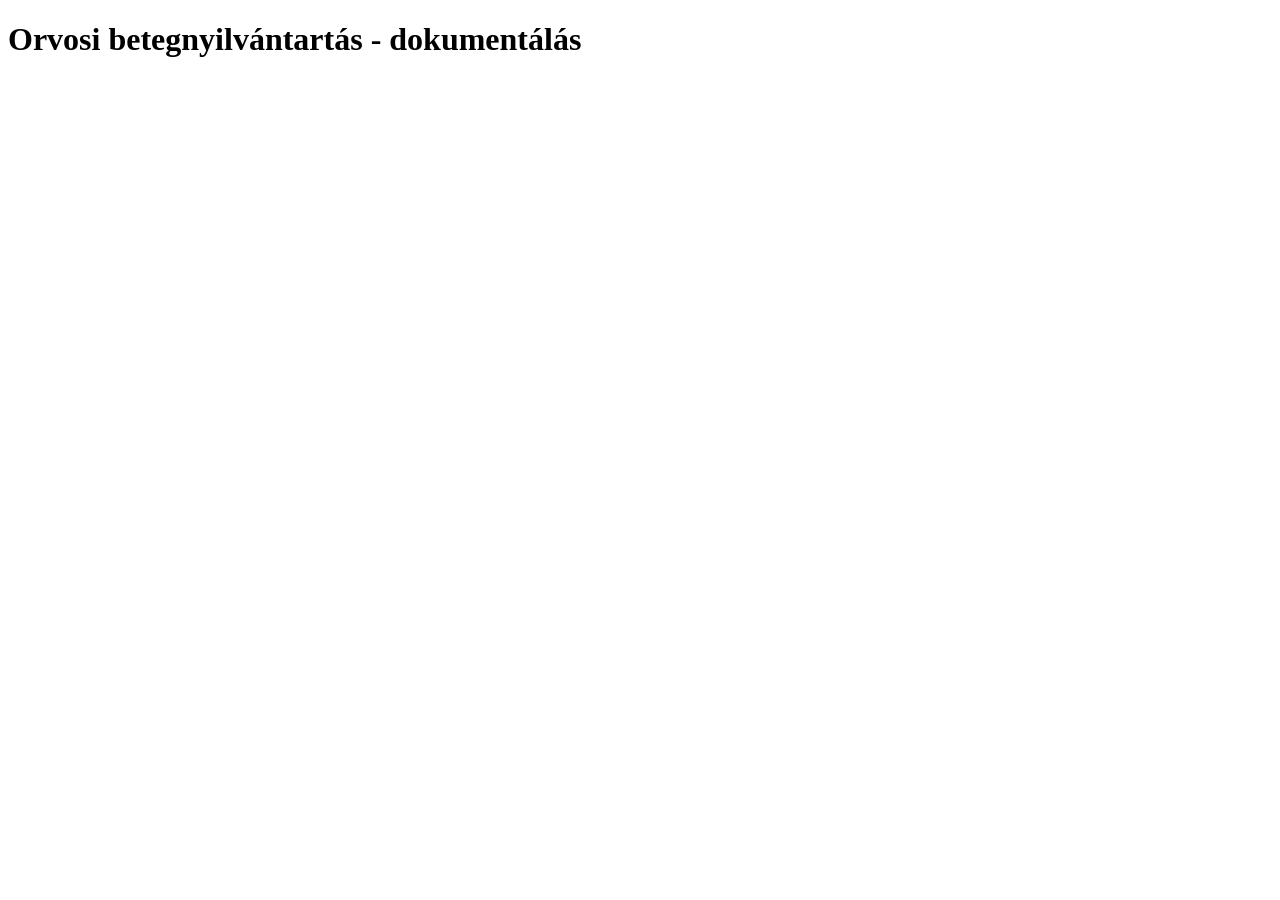
==== index.html @ 0a4479ad "html title" ====
<!DOCTYPE html>
<html lang="hu">
<head>
    <meta charset="UTF-8">
    <meta name="viewport" content="width=device-width, initial-scale=1.0">
    <title>Orvosi betegnyilvántartás - dokumentálás</title>
</head>
<body>
    <h1>Orvosi betegnyilvántartás - dokumentálás</h1>
</body>
</html>
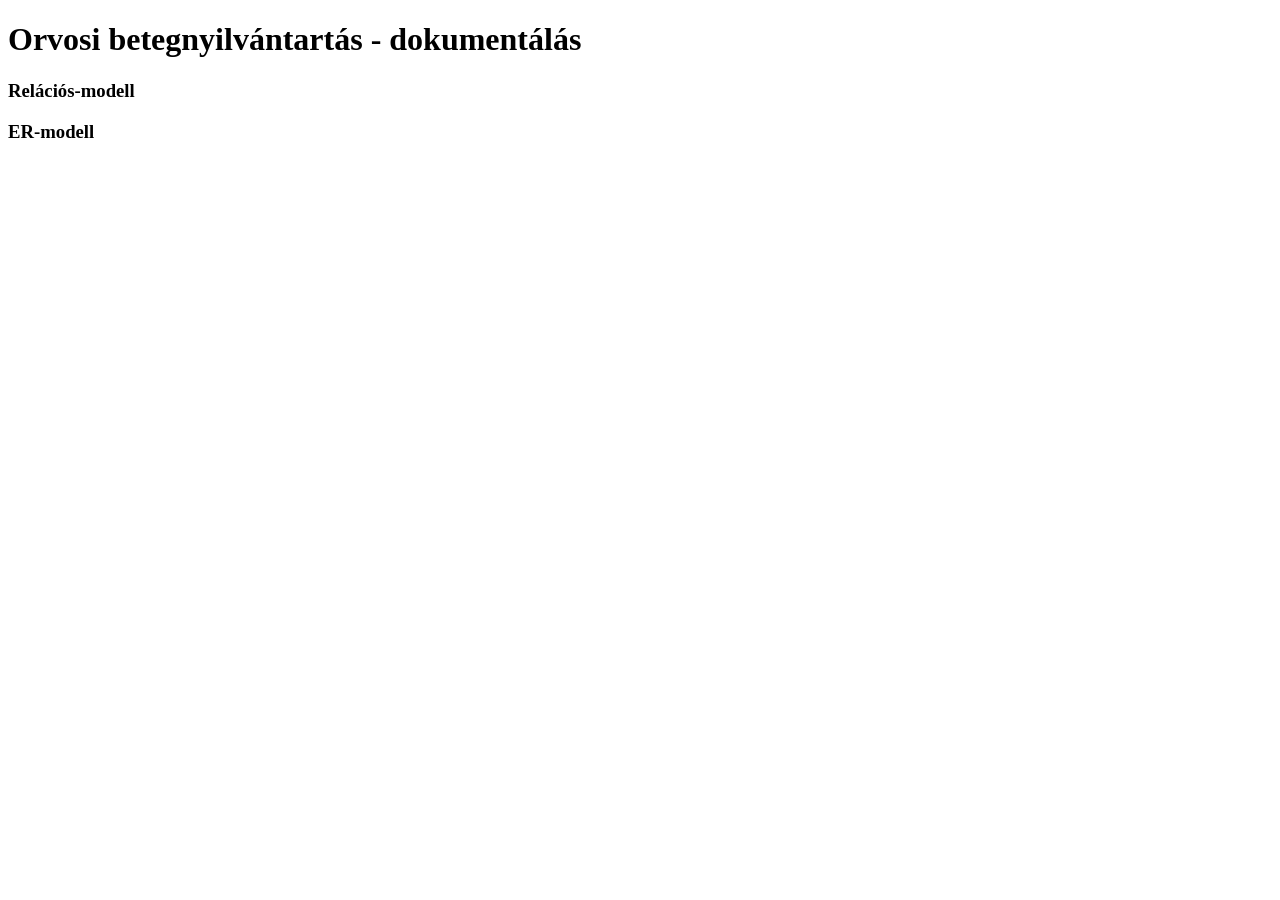
==== commit 90e47fda: "index_adatnazis_javitas" ====
--- a/index.html
+++ b/index.html
@@ -7,5 +7,8 @@
 </head>
 <body>
     <h1>Orvosi betegnyilvántartás - dokumentálás</h1>
+    <h3>Relációs-modell</h3>
+    
+    <h3>ER-modell</h3>
 </body>
 </html>
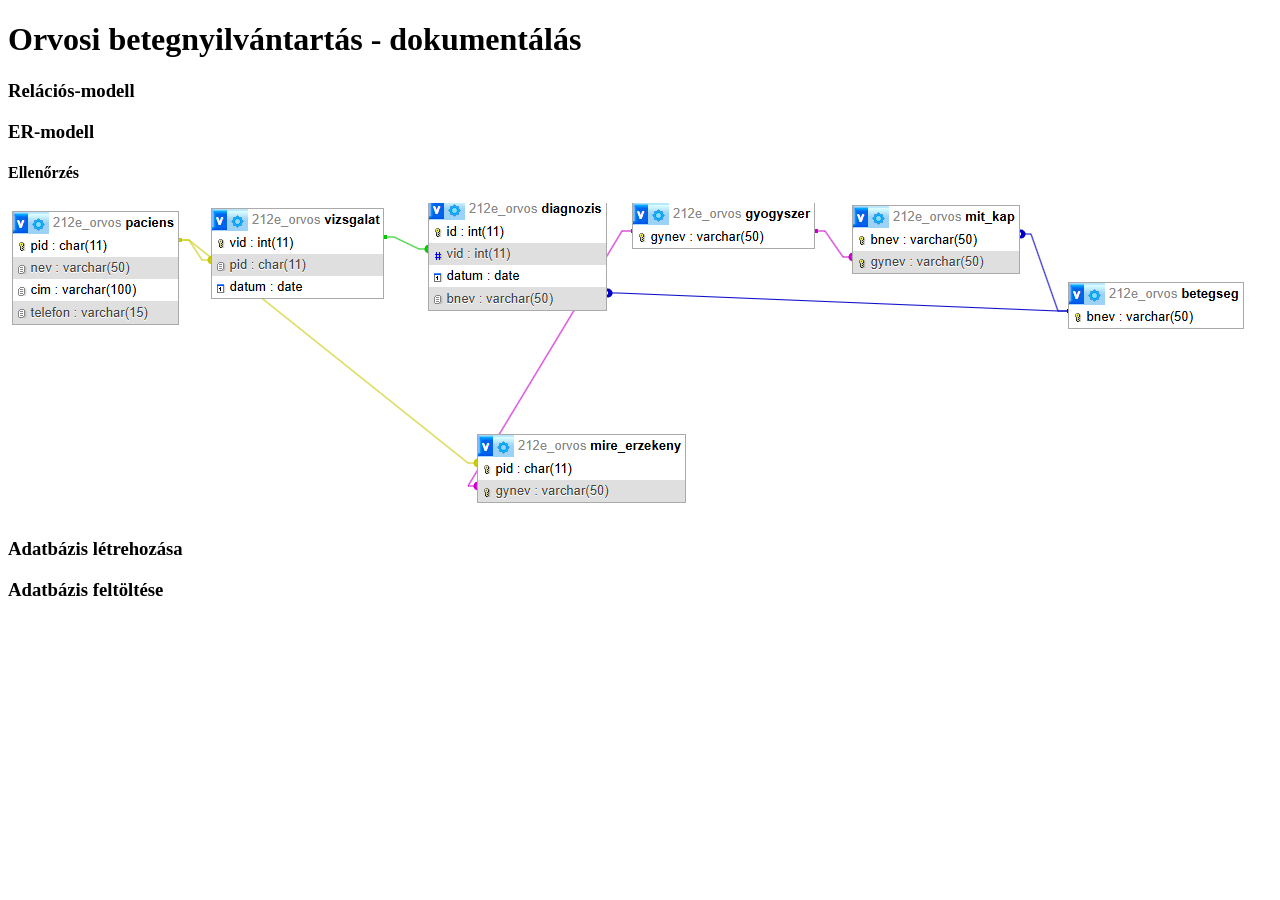
==== commit 69925fab: "html ellenorzes" ====
--- a/index.html
+++ b/index.html
@@ -10,5 +10,11 @@
     <h3>Relációs-modell</h3>
     
     <h3>ER-modell</h3>
+
+    <h4>Ellenőrzés</h4>
+    <img src="er-modell-ell.png" alt="ER-modell Ellenőrzés">
+    <h3>Adatbázis létrehozása</h3>
+
+    <h3>Adatbázis feltöltése</h3>
 </body>
 </html>
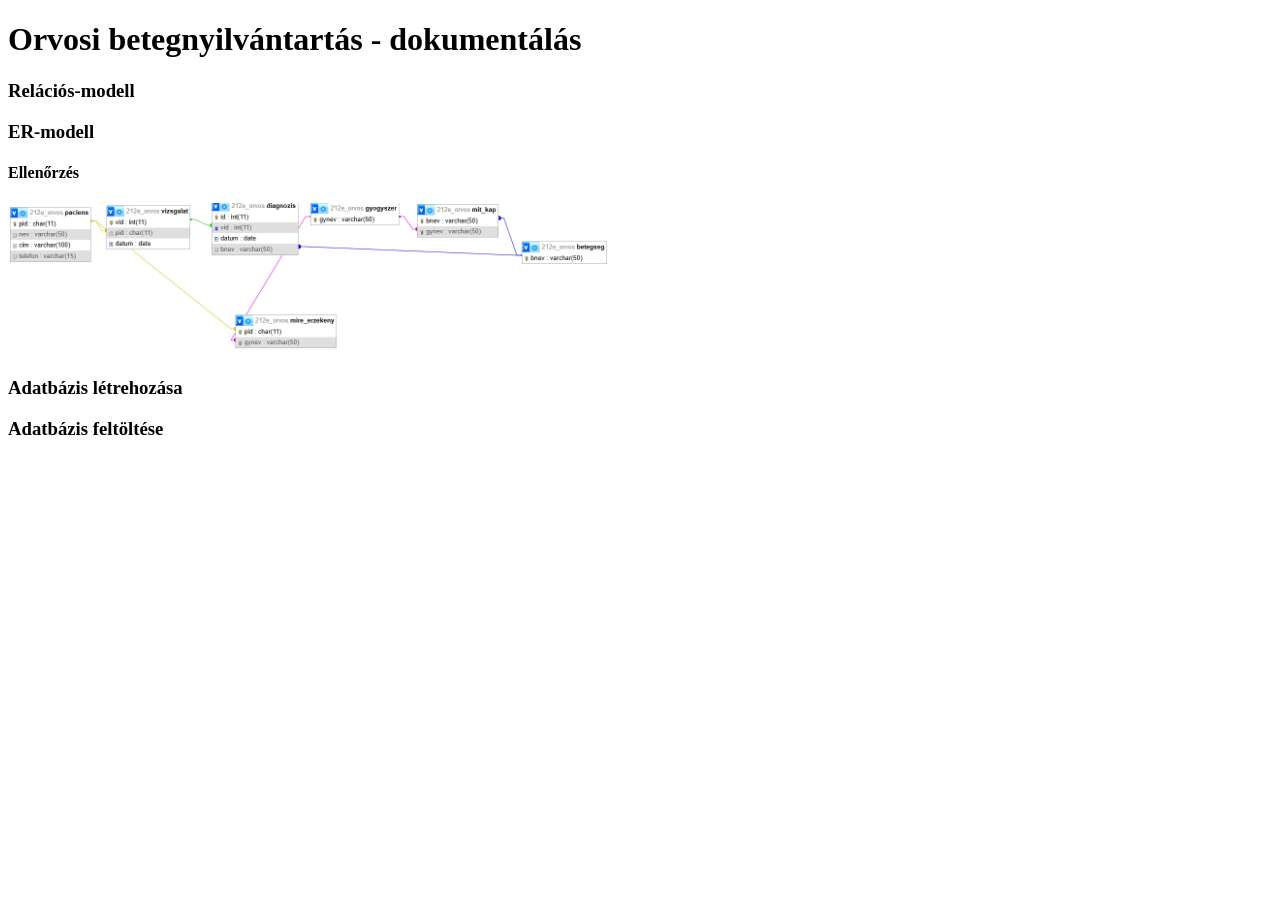
==== commit bde3eeac: "html css" ====
--- a/index.html
+++ b/index.html
@@ -17,4 +17,9 @@
 
     <h3>Adatbázis feltöltése</h3>
 </body>
+<style>
+    img{
+        width: 600px;
+    }
+</style>
 </html>
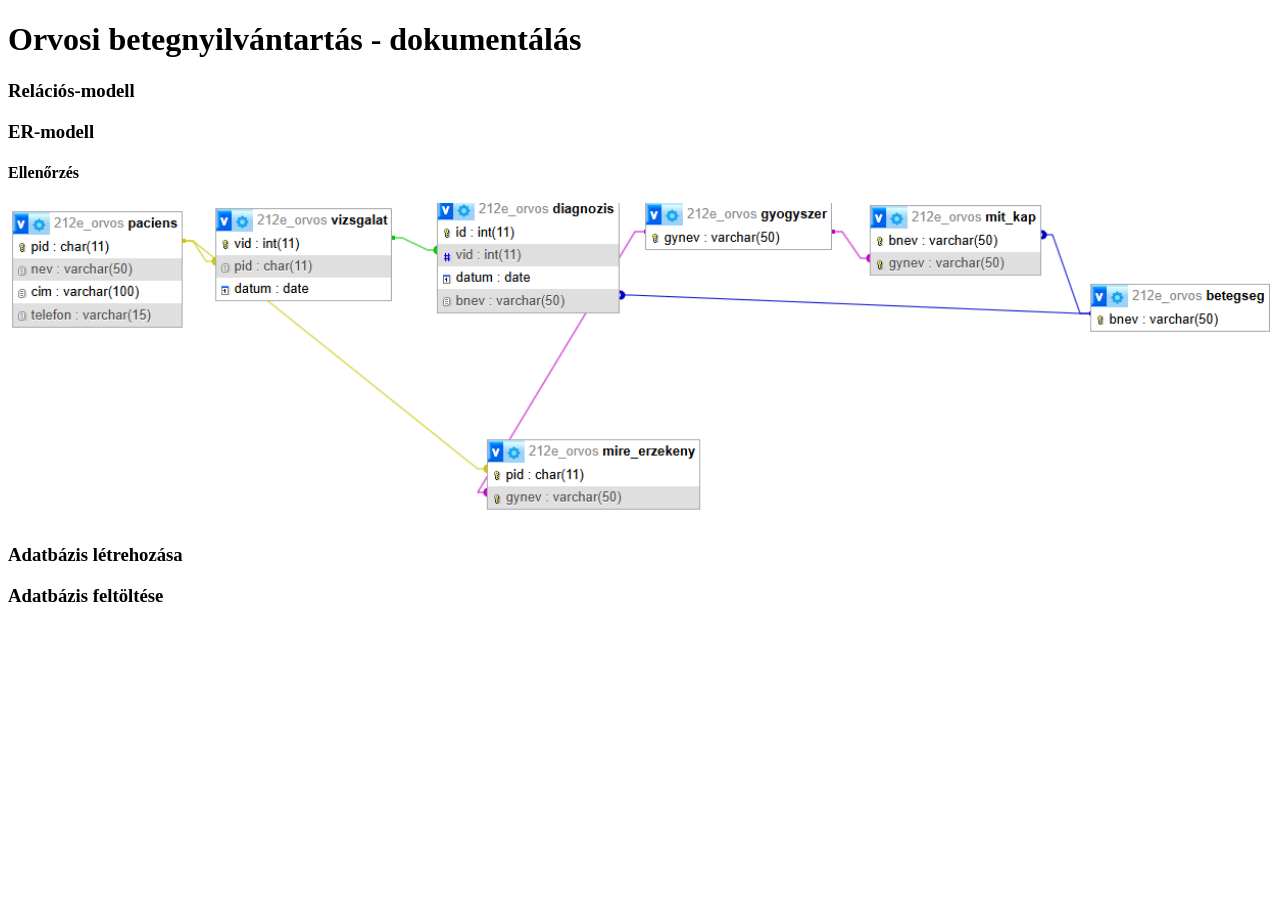
==== commit 9c369c87: "css img fix" ====
--- a/index.html
+++ b/index.html
@@ -1,14 +1,16 @@
 <!DOCTYPE html>
 <html lang="hu">
+
 <head>
     <meta charset="UTF-8">
     <meta name="viewport" content="width=device-width, initial-scale=1.0">
     <title>Orvosi betegnyilvántartás - dokumentálás</title>
 </head>
+
 <body>
     <h1>Orvosi betegnyilvántartás - dokumentálás</h1>
     <h3>Relációs-modell</h3>
-    
+
     <h3>ER-modell</h3>
 
     <h4>Ellenőrzés</h4>
@@ -18,8 +20,10 @@
     <h3>Adatbázis feltöltése</h3>
 </body>
 <style>
-    img{
-        width: 600px;
+    img {
+        width: 100%;
+        height: auto;
     }
 </style>
+
 </html>
